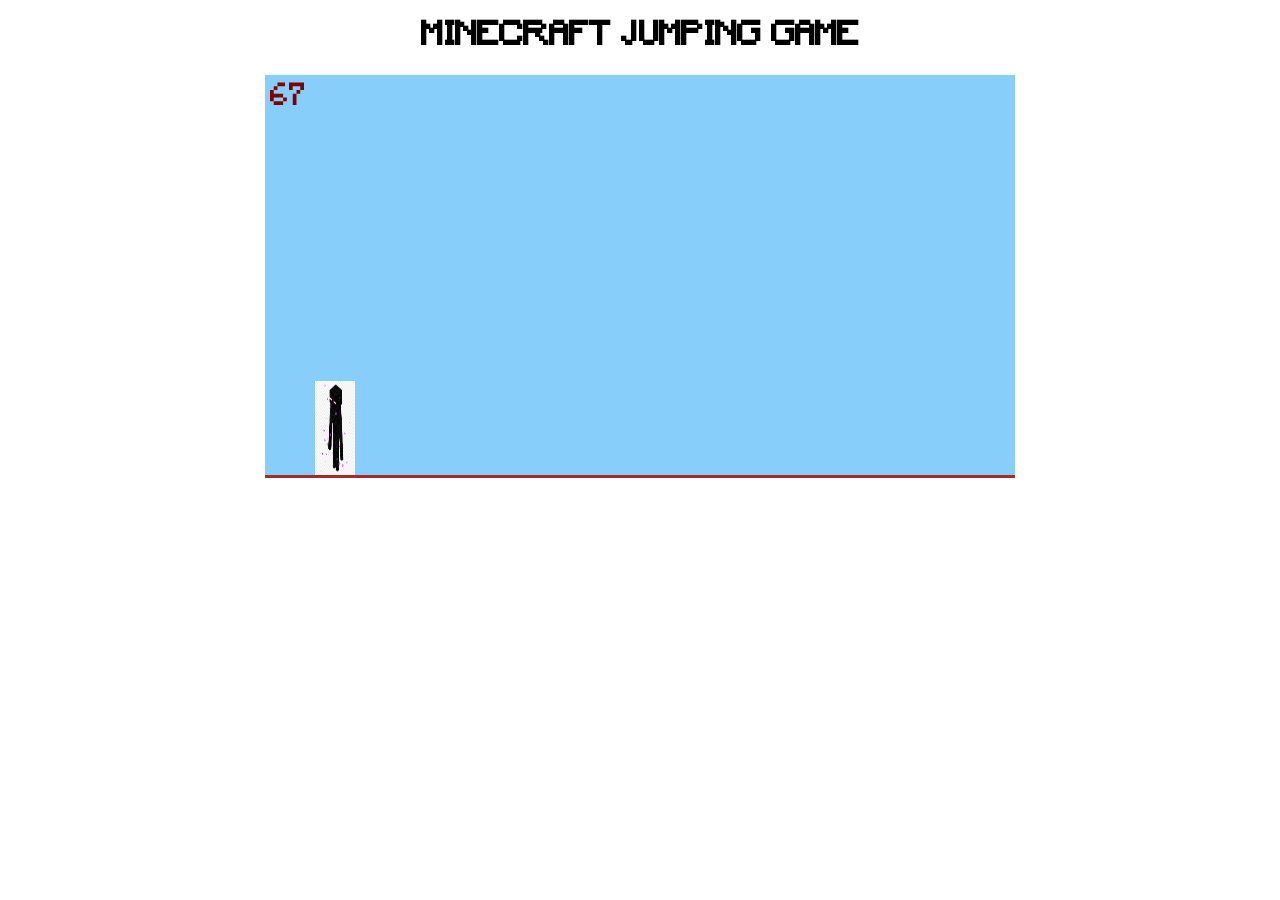
==== game.html @ 1860b3dd "game implementation" ====
<!DOCTYPE html>
<html lang="en">
<head>
    <meta charset="UTF-8">
    <meta name="viewport" content="width=device-width, initial-scale=1.0">
    <title>Minecraft Game</title>
    <link rel="stylesheet" href="style.css">
    <script src="script.js"></script>
</head>
<body>
    <h1>MINECRAFT JUMPING GAME</h1>
    <canvas id="board"></canvas>
</body>
</html>
---- style.css ----
* {
    margin: 0;
    padding: 0;
    box-sizing: border-box;
}

.welcome-image {
    background-image: url('images/cloud-backdrop.jpg');
    background-size: cover;
    background-position: center;
    background-color: green;
    min-width: 100dvw;
    min-height: auto;
    display: grid;
    grid-template-columns: 1fr 2fr 1fr;
    grid-template-rows: repeat(3, 1fr);
}

.welcome-page {
    display: grid;
    grid-column-start: 2;
    grid-row-start: 2;
    grid-template-rows: repeat(3, 1fr);
    grid-template-columns: 1fr;
    justify-content: center;
    text-align: center;
    justify-items: center; 
    padding: 20px 40px 20px 40px;
    background-color: rgb(172, 250, 172); 
    min-width: 600px;
    height: 300px;
}

.game-title {
    display: grid;
    align-self: center;
    margin: 10px;
}

.select-game {
    display: inline-block;
    align-content: center;
    background-color: white;
    border-radius: 15px;
    border: 2px solid rgb(0, 0, 0);
    padding: 5px;
    margin: 8px;
    width: 300px;
    text-decoration: none;
    color: black;
    font-size: 16pt;
}

@font-face {
    font-family: 'Minecraft';
    src: url('fonts/Minecraft.ttf') format('truetype');
    font-weight: regular;
}

body {
    font-family: 'Minecraft', sans-serif ;
    text-align: center;
}

#board {
    background-color: lightskyblue;
    border-bottom: 3px solid brown;
    
}

h1 {
    padding: 20px;
}
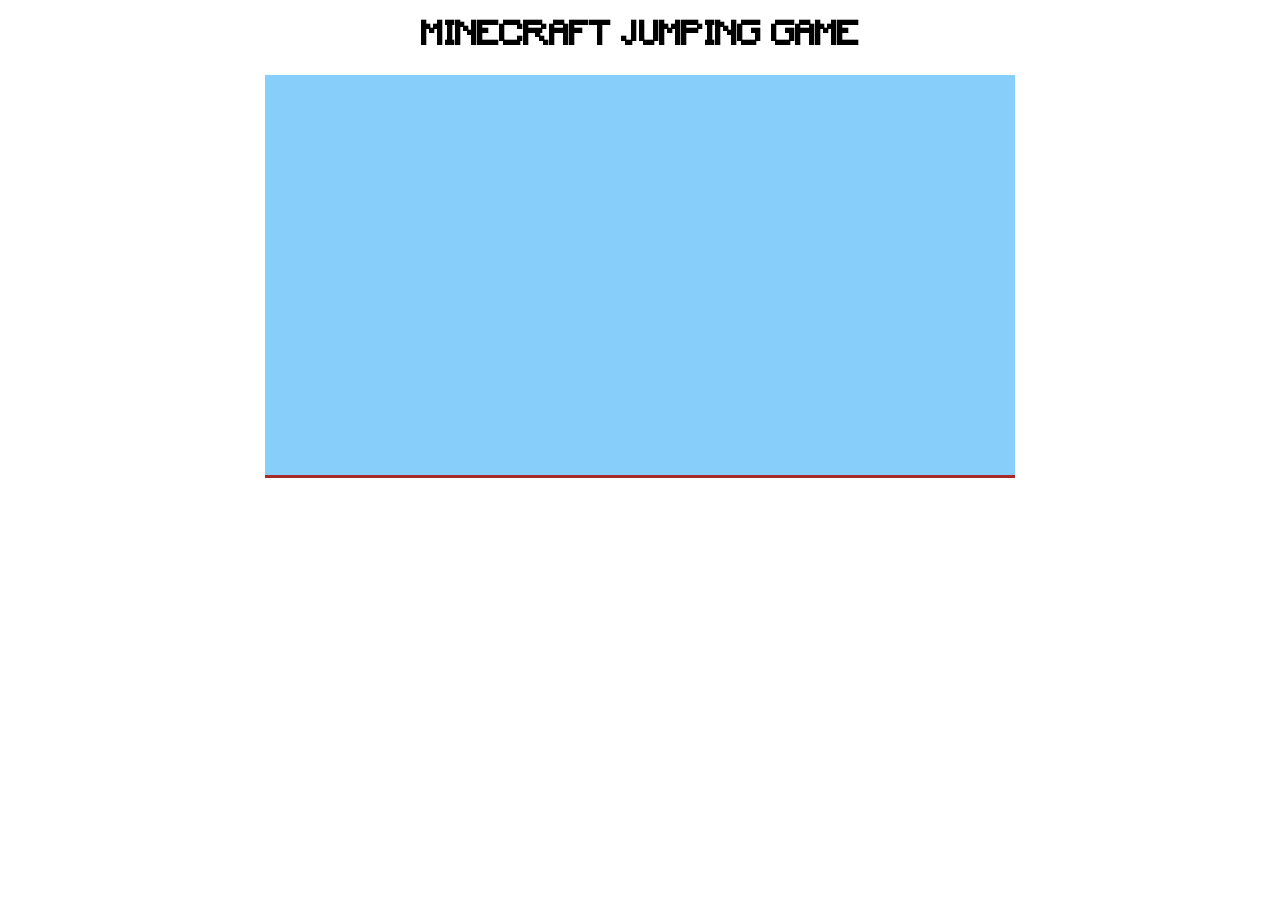
==== commit abb239e5: "fixing player name input, submitting for mentor review" ====
--- a/game.html
+++ b/game.html
@@ -9,6 +9,6 @@
 </head>
 <body>
     <h1>MINECRAFT JUMPING GAME</h1>
-    <canvas id="board"></canvas>
+    <canvas id="board" class="game-view"></canvas>
 </body>
 </html>
--- a/style.css
+++ b/style.css
@@ -1,16 +1,22 @@
 * {
     margin: 0;
     padding: 0;
+    /* width: 100%;
+    height: 100%; */
+    overflow-x: hidden;
     box-sizing: border-box;
+    text-transform: uppercase; /* forces all text to be uppercase*/
 }
 
 .welcome-image {
     background-image: url('images/cloud-backdrop.jpg');
-    background-size: cover;
+    background-size: cover; /* scales the image proportionally */
+    background-repeat: no-repeat;
+    background-attachment: fixed; /*locks the image relatively to the viewport */
     background-position: center;
     background-color: green;
-    min-width: 100dvw;
-    min-height: auto;
+    min-width: auto;
+    min-height: 100dvh; 
     display: grid;
     grid-template-columns: 1fr 2fr 1fr;
     grid-template-rows: repeat(3, 1fr);
@@ -51,6 +57,55 @@
     font-size: 16pt;
 }
 
+.parent-container {
+    display: grid;
+    place-items: center;
+    min-height: 100dvh;
+    background-color: rgb(230, 249, 255);
+}
+
+.submit-container {
+    background-color: lightskyblue;
+    height: 40dvh;
+    width: 50dvw;
+    display: grid;
+    padding: 15px;
+    grid-template-rows: 1.5fr 1fr 0.5fr;
+    grid-template-columns: repeat(4, 1fr);
+}
+
+
+.enter-name {
+    display: grid;
+    place-items: center;
+    grid-column: 1 / -1;
+    font-size: 24pt;
+}
+
+.input-container {
+    display: grid;
+    grid-column: 1 / -1; 
+    grid-template-columns: 2fr 1fr;
+}
+
+.name-input {
+    display: grid;
+    margin: 5px;
+    font-size: 24pt;
+}
+
+.save-button {
+    display: grid;
+    margin: 5px;
+    align-items: center;
+}
+
+.error-message {
+    display: grid;
+    grid-column: 1 / -1;
+    align-items: center;
+}
+
 @font-face {
     font-family: 'Minecraft';
     src: url('fonts/Minecraft.ttf') format('truetype');
@@ -60,6 +115,7 @@
 body {
     font-family: 'Minecraft', sans-serif ;
     text-align: center;
+
 }
 
 #board {
@@ -70,4 +126,47 @@
 
 h1 {
     padding: 20px;
-}+}
+
+
+
+/* CHOOSE YOUR PLAYER PAGE */
+.page-container {
+    display: grid;
+    place-items: center;
+    height: 100dvh;
+    background-color: lightskyblue;
+}
+
+.available {
+    color: green;
+    display: block;
+}
+
+.taken {
+    color: red;
+    display: block;
+}
+
+ .zoom-image {
+            width:60px;
+            height:auto;
+            transition: transform 0.2s ease-in-out;
+            cursor: pointer;
+            display: grid;
+            border-radius: 10px;
+            padding: 5px;
+        }
+
+.characters-container {
+            display: grid;
+            background-color: lightgreen;
+            border-radius: 15px;
+            height: 50dvh;
+            width: 40dvw;
+            grid-template-columns: repeat(4, 1fr);
+            grid-template-rows: 1fr 1fr;
+            place-items: center;
+            padding: 20px;
+        }
+
